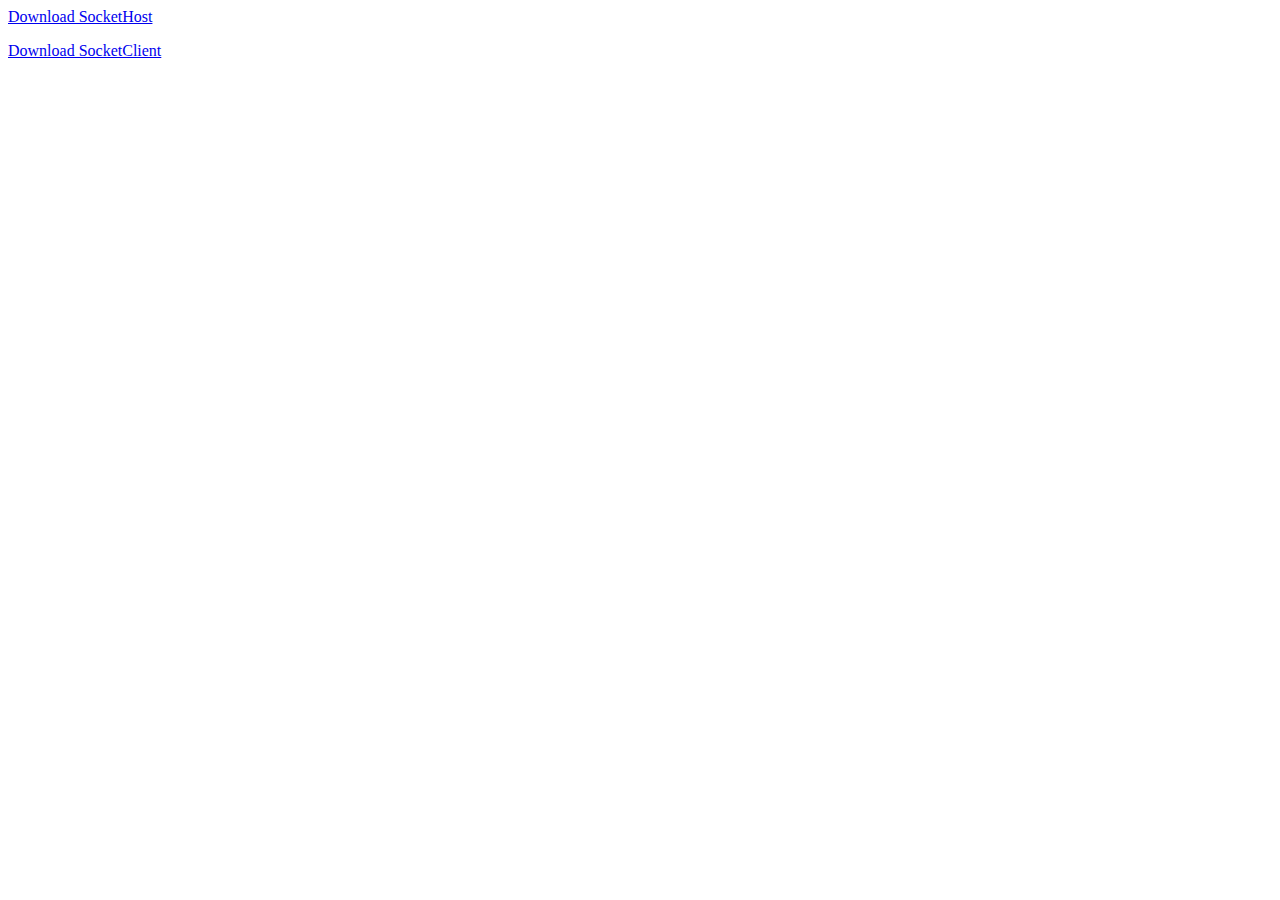
==== downloads.html @ 16b76d1b "Update downloads.html" ====
<DOCTYPE HTML>
<html>
  <head>
    <title>My Downloads</title>
  </head>
  <body>
    <p><a href="/files/socketHost-basetest-1.0.0.pysocketHost-basetest-1.0.0.py" download="SocketHost">Download SocketHost</a></p>
    <p><a href="/images/socketClient-basetest-1.0.0.py" download="SocketClient">Download SocketClient</a></p>
  </body>
</html>
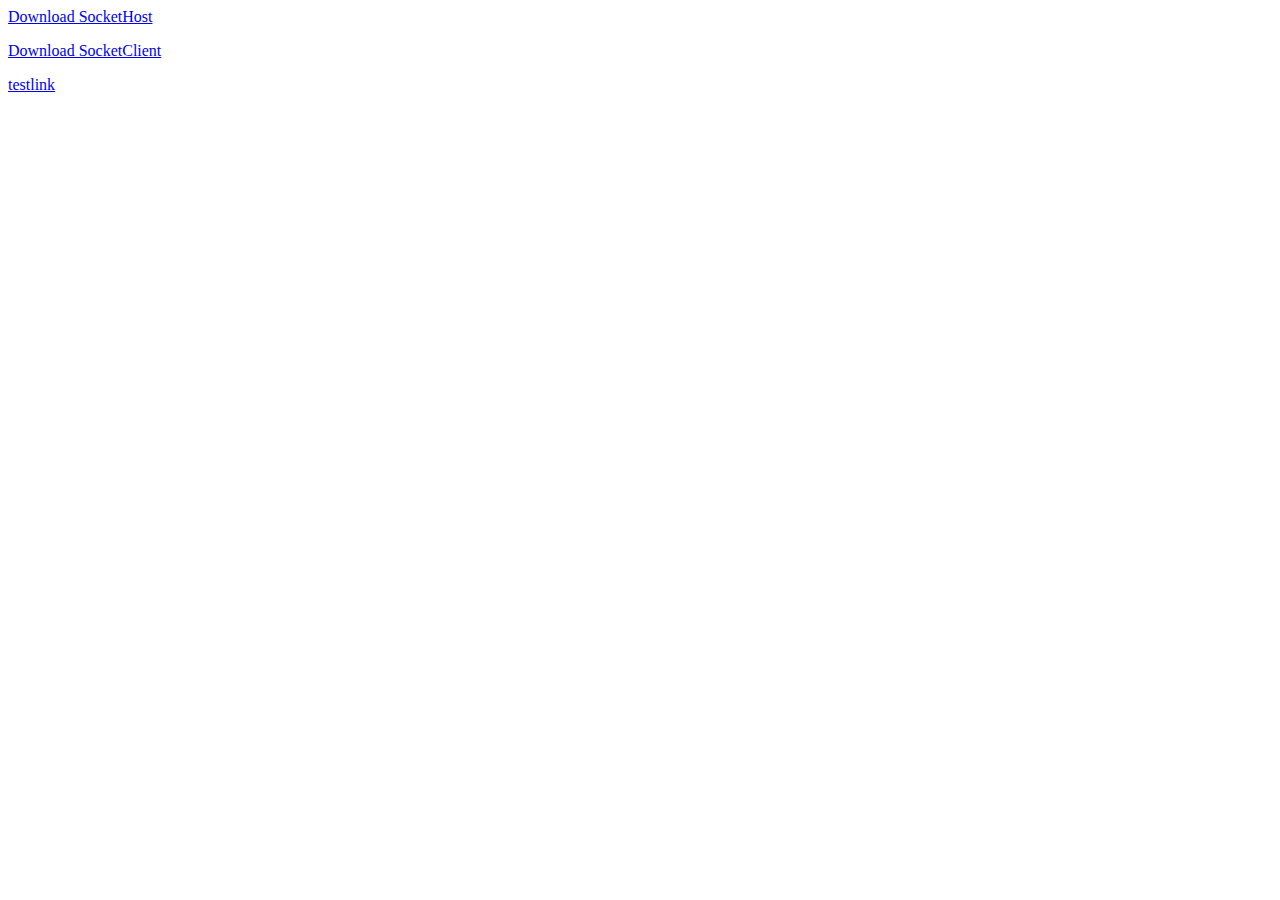
==== commit 2a740665: "Update downloads.html" ====
--- a/downloads.html
+++ b/downloads.html
@@ -4,7 +4,8 @@
     <title>My Downloads</title>
   </head>
   <body>
-    <p><a href="/files/socketHost-basetest-1.0.0.pysocketHost-basetest-1.0.0.py" download="SocketHost">Download SocketHost</a></p>
-    <p><a href="/images/socketClient-basetest-1.0.0.py" download="SocketClient">Download SocketClient</a></p>
+    <p><a href="/portfolio/files/socketHost-basetest-1.0.0.py" download="/portfolio/files/socketHost-basetest-1.0.0.py">Download SocketHost</a></p>
+    <p><a href="/files/socketClient-basetest-1.0.0.py" download="SocketClient">Download SocketClient</a></p>
+    <p><a href="/portfolio/files/socketHost-basetest-1.0.0.py">testlink</a></p>
   </body>
 </html>
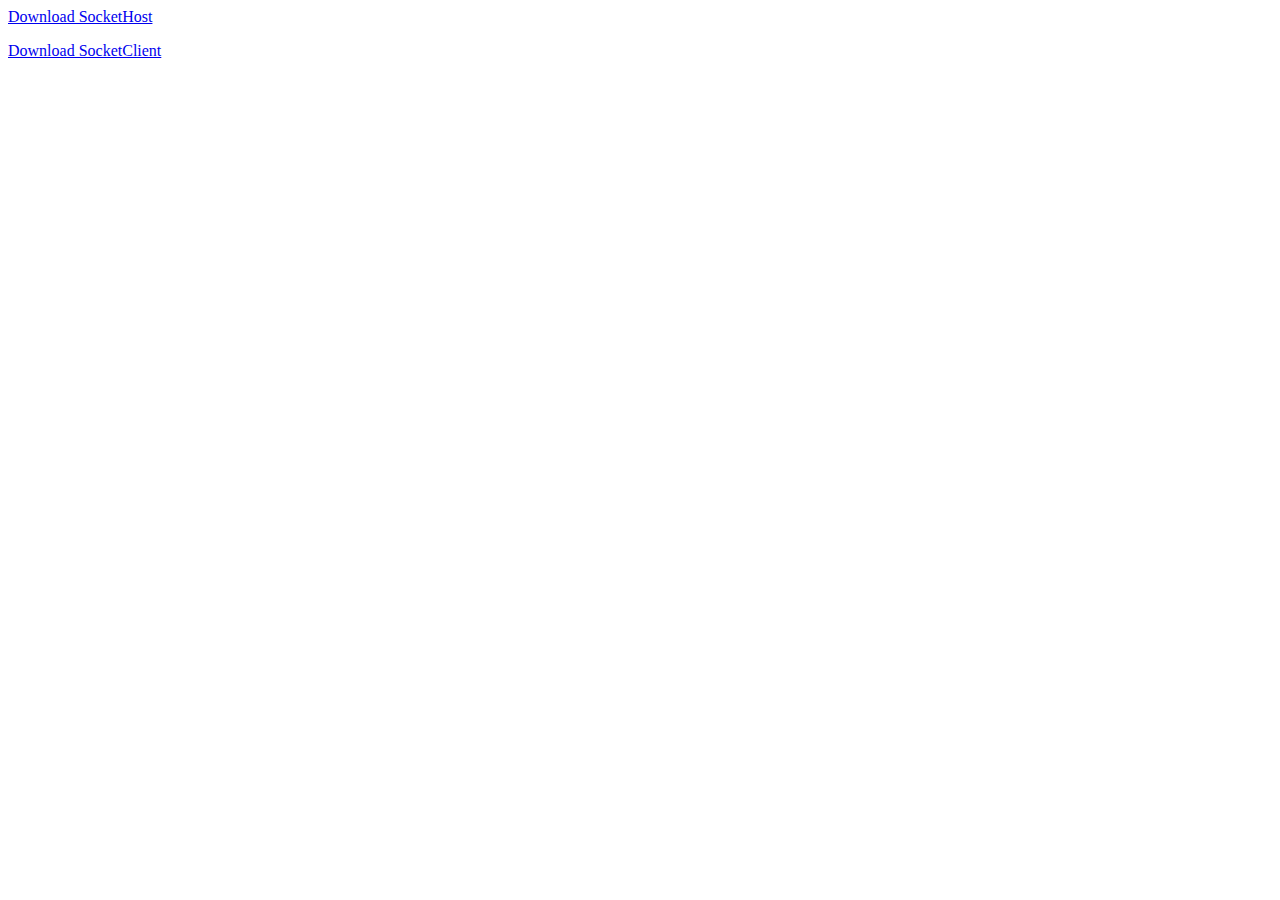
==== commit ac2ea48a: "Update downloads.html" ====
--- a/downloads.html
+++ b/downloads.html
@@ -4,8 +4,7 @@
     <title>My Downloads</title>
   </head>
   <body>
-    <p><a href="/portfolio/files/socketHost-basetest-1.0.0.py" download="/portfolio/files/socketHost-basetest-1.0.0.py">Download SocketHost</a></p>
-    <p><a href="/files/socketClient-basetest-1.0.0.py" download="SocketClient">Download SocketClient</a></p>
-    <p><a href="/portfolio/files/socketHost-basetest-1.0.0.py">testlink</a></p>
+    <p><a href="/portfolio/files/socketHost-basetest-1.0.0.py" download="SocketHost">Download SocketHost</a></p>
+    <p><a href="/portfolio/files/socketClient-basetest-1.0.0.py" download="SocketClient">Download SocketClient</a></p>
   </body>
 </html>
